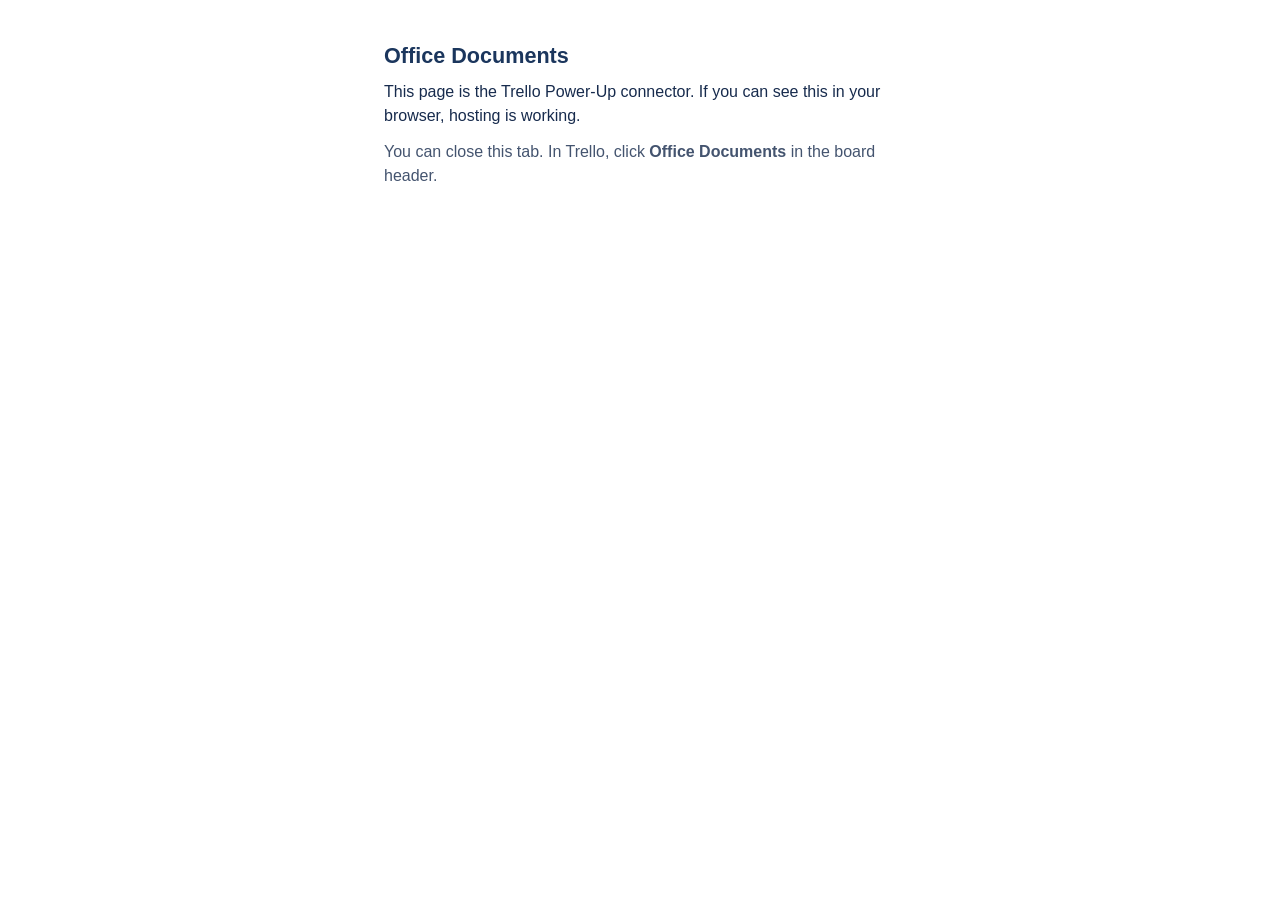
==== documents/index.html @ 5eb6ccb5 "Add files via upload" ====
<!DOCTYPE html>
<html>
  <head>
    <meta charset="utf-8">
    <meta name="viewport" content="width=device-width, initial-scale=1">
    <title>Office Documents</title>
    <script src="https://p.trellocdn.com/power-up.min.js"></script>
  </head>
  <body>
    <div style="font-family:-apple-system,BlinkMacSystemFont,'Segoe UI',Roboto,sans-serif;max-width:32rem;margin:2.5rem auto;padding:0 1rem;color:#172b4d;line-height:1.5;">
      <h1 style="font-size:1.35rem;margin:0 0 .5rem;color:#1b365d;">Office Documents</h1>
      <p style="margin:0 0 .75rem;">This page is the Trello Power-Up connector. If you can see this in your browser, hosting is working.</p>
      <p style="margin:0;color:#44546f;">You can close this tab. In Trello, click <strong>Office Documents</strong> in the board header.</p>
    </div>
    <script src="./js/docs.js?v=20261128a"></script>
    <script src="./js/client.js?v=20261128a"></script>
  </body>
</html>
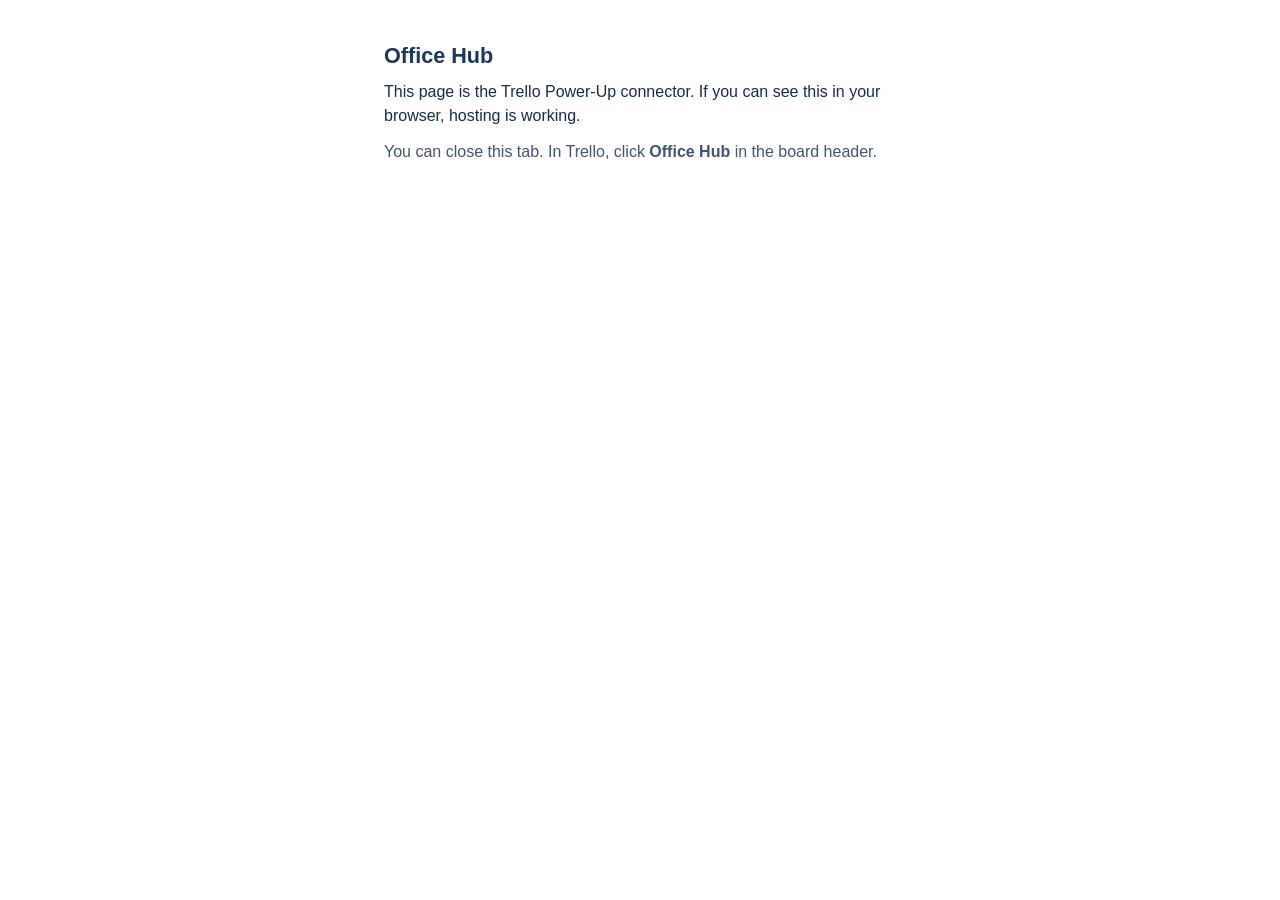
==== commit c650646f: "Add files via upload" ====
--- a/documents/index.html
+++ b/documents/index.html
@@ -3,16 +3,16 @@
   <head>
     <meta charset="utf-8">
     <meta name="viewport" content="width=device-width, initial-scale=1">
-    <title>Office Documents</title>
+    <title>Office Hub</title>
     <script src="https://p.trellocdn.com/power-up.min.js"></script>
   </head>
   <body>
     <div style="font-family:-apple-system,BlinkMacSystemFont,'Segoe UI',Roboto,sans-serif;max-width:32rem;margin:2.5rem auto;padding:0 1rem;color:#172b4d;line-height:1.5;">
-      <h1 style="font-size:1.35rem;margin:0 0 .5rem;color:#1b365d;">Office Documents</h1>
+      <h1 style="font-size:1.35rem;margin:0 0 .5rem;color:#1b365d;">Office Hub</h1>
       <p style="margin:0 0 .75rem;">This page is the Trello Power-Up connector. If you can see this in your browser, hosting is working.</p>
-      <p style="margin:0;color:#44546f;">You can close this tab. In Trello, click <strong>Office Documents</strong> in the board header.</p>
+      <p style="margin:0;color:#44546f;">You can close this tab. In Trello, click <strong>Office Hub</strong> in the board header.</p>
     </div>
-    <script src="./js/docs.js?v=20261128a"></script>
-    <script src="./js/client.js?v=20261128a"></script>
+    <script src="./js/docs.js?v=20261128b"></script>
+    <script src="./js/client.js?v=20261128b"></script>
   </body>
 </html>
